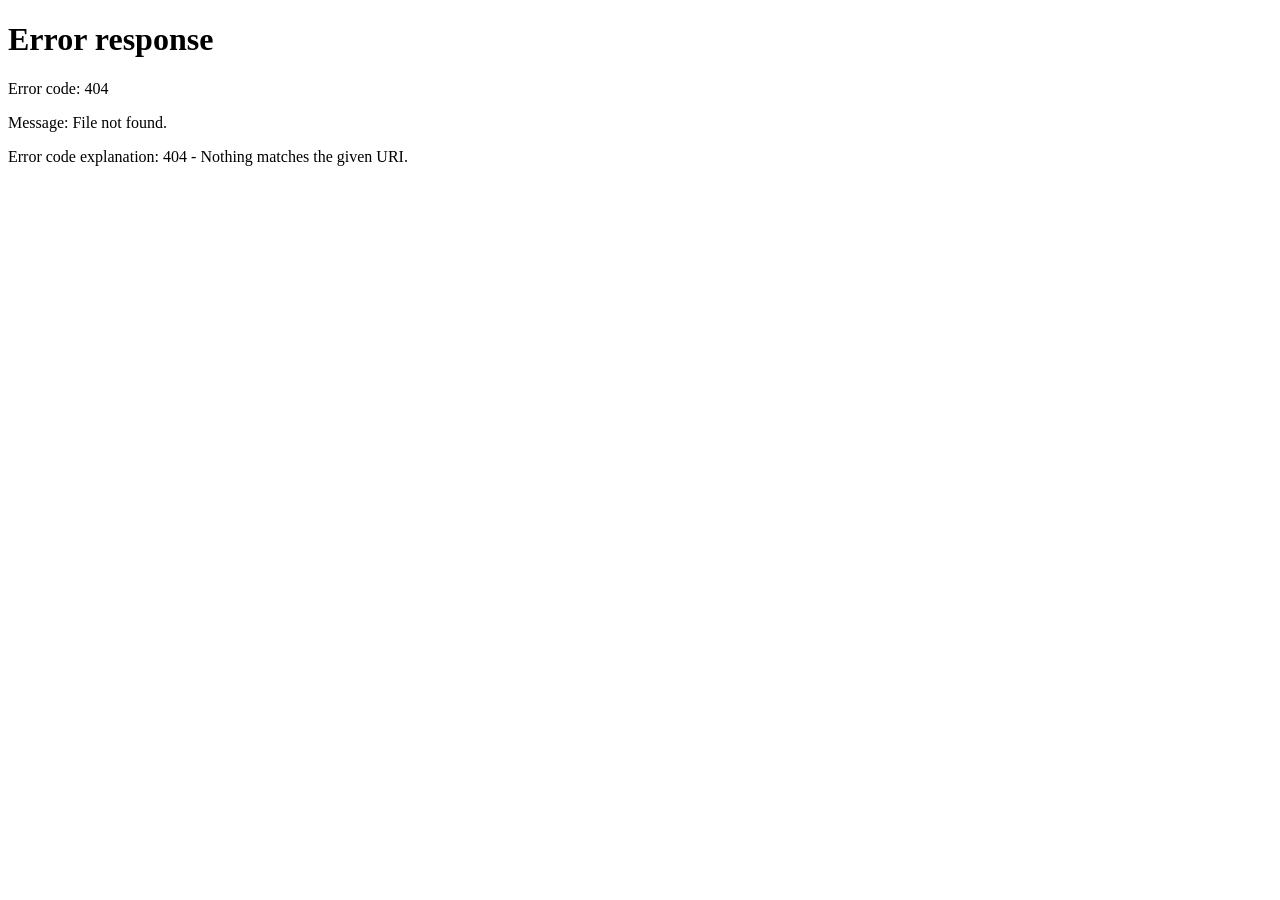
==== dashboard.html @ bbb7360e "Primo upload" ====
<!DOCTYPE html>
<html lang="it">
<head>
    <meta charset="UTF-8">
    <meta name="viewport" content="width=device-width, initial-scale=1.0">
    <title>Dashboard Collaboratori</title>
    <link rel="stylesheet" href="/styles.css">
</head>
<body>

<script src="/protected.js"></script>

<div class="dashboard-layout">

    <aside class="sidebar">
        <h2>GEDE Servizi</h2>
        <ul>
            <li><a href="/comparators/business-gas.html">Business Gas</a></li>
            <li><a href="/comparators/business-luce.html">Business Luce</a></li>
            <li><a href="/comparators/domestico-gas.html">Domestico Gas</a></li>
            <li><a href="/comparators/domestico-luce.html">Domestico Luce</a></li>
        </ul>

        <button class="logout" onclick="logout()">Logout</button>
    </aside>

    <main>
        <h1>Benvenuto nella Dashboard Collaboratori</h1>
        <p>Seleziona un comparatore dal menu laterale.</p>
    </main>

</div>

<script src="/auth.js"></script>
</body>
</html>
---- styles.css ----
body {
    margin: 0;
    font-family: Arial, sans-serif;
    background: #f5f6f7;
}

/* LOGIN */
.login-container {
    width: 320px;
    margin: 100px auto;
    padding: 25px;
    background: white;
    border-radius: 10px;
    box-shadow: 0 0 10px #ccc;
    text-align: center;
}

.login-container input {
    width: 100%;
    padding: 10px;
    margin: 10px 0;
}

button {
    padding: 10px 15px;
    background: #1f73b7;
    color: white;
    border: none;
    width: 100%;
    cursor: pointer;
    border-radius: 6px;
}

button:hover {
    background: #155a8a;
}

/* DASHBOARD */
.dashboard-layout {
    display: grid;
    grid-template-columns: 240px 1fr;
    height: 100vh;
}

.sidebar {
    background: #1f2937;
    color: white;
    padding: 20px;
}

.sidebar h2 {
    margin-top: 0;
}

.sidebar ul {
    padding: 0;
    list-style: none;
}

.sidebar li {
    margin: 12px 0;
}

.sidebar a {
    color: white;
    text-decoration: none;
}

.logout {
    margin-top: 20px;
    background: #ef4444;
}

.logout:hover {
    background: #b91c1c;
}

/* MAIN */
main {
    padding: 30px;
}
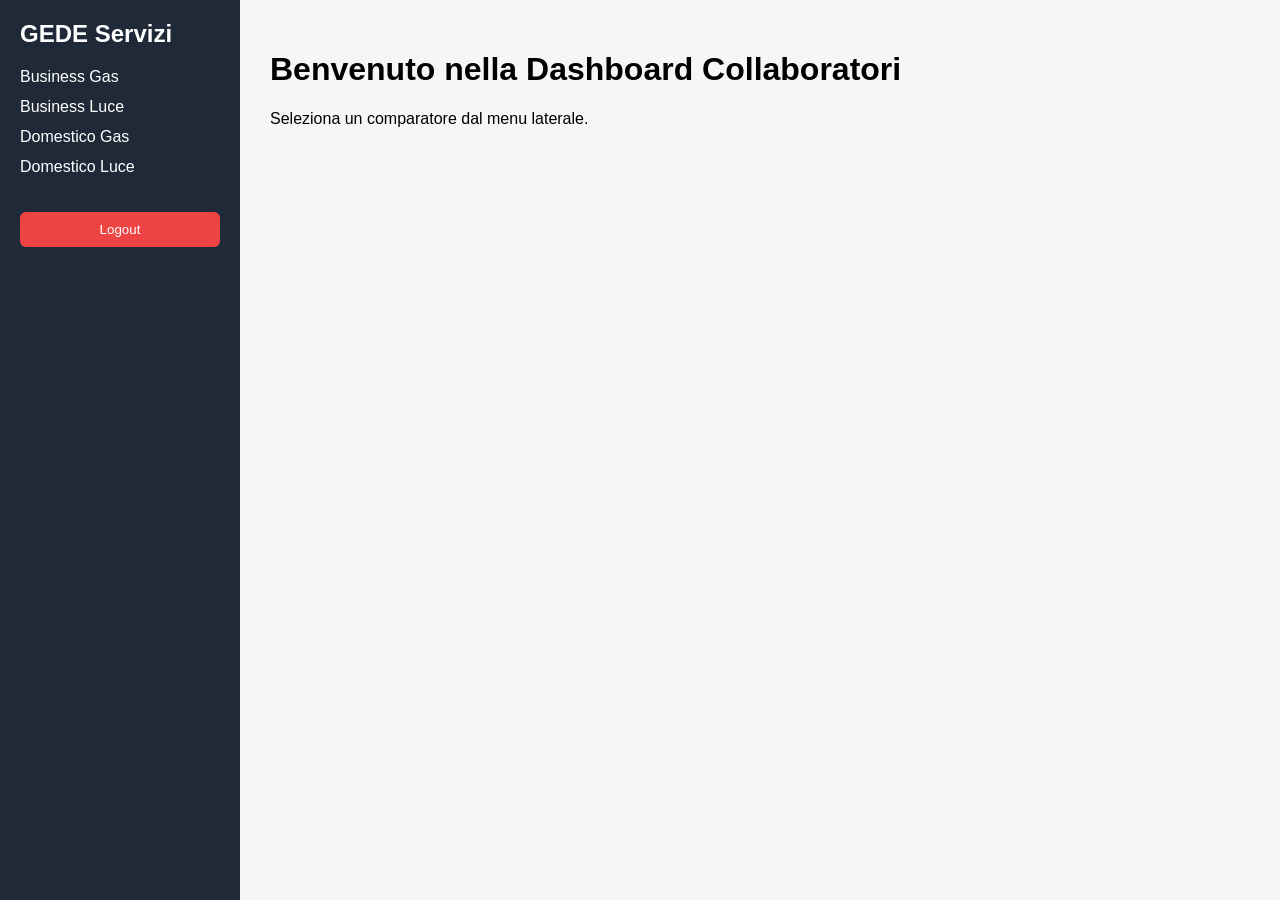
==== commit 07a1eaee: "Update dashboard.html" ====
--- a/dashboard.html
+++ b/dashboard.html
@@ -8,7 +8,7 @@
 </head>
 <body>
 
-<script src="/protected.js"></script>
+
 
 <div class="dashboard-layout">
 
@@ -34,3 +34,4 @@
 <script src="/auth.js"></script>
 </body>
 </html>
+
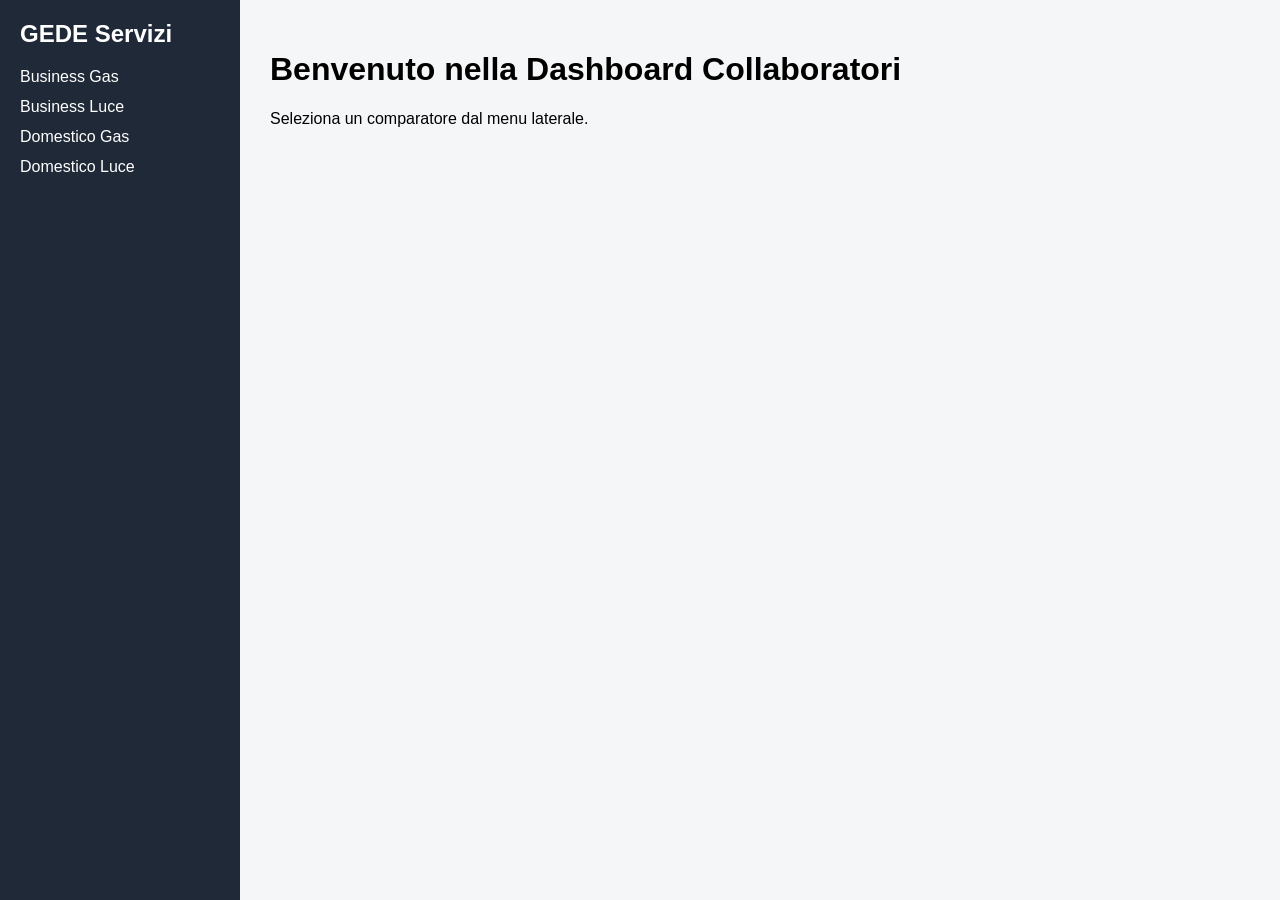
==== commit ba574b8a: "Update dashboard.html" ====
--- a/dashboard.html
+++ b/dashboard.html
@@ -21,7 +21,7 @@
             <li><a href="/comparators/domestico-luce.html">Domestico Luce</a></li>
         </ul>
 
-        <button class="logout" onclick="logout()">Logout</button>
+        
     </aside>
 
     <main>
@@ -35,3 +35,4 @@
 </body>
 </html>
 
+
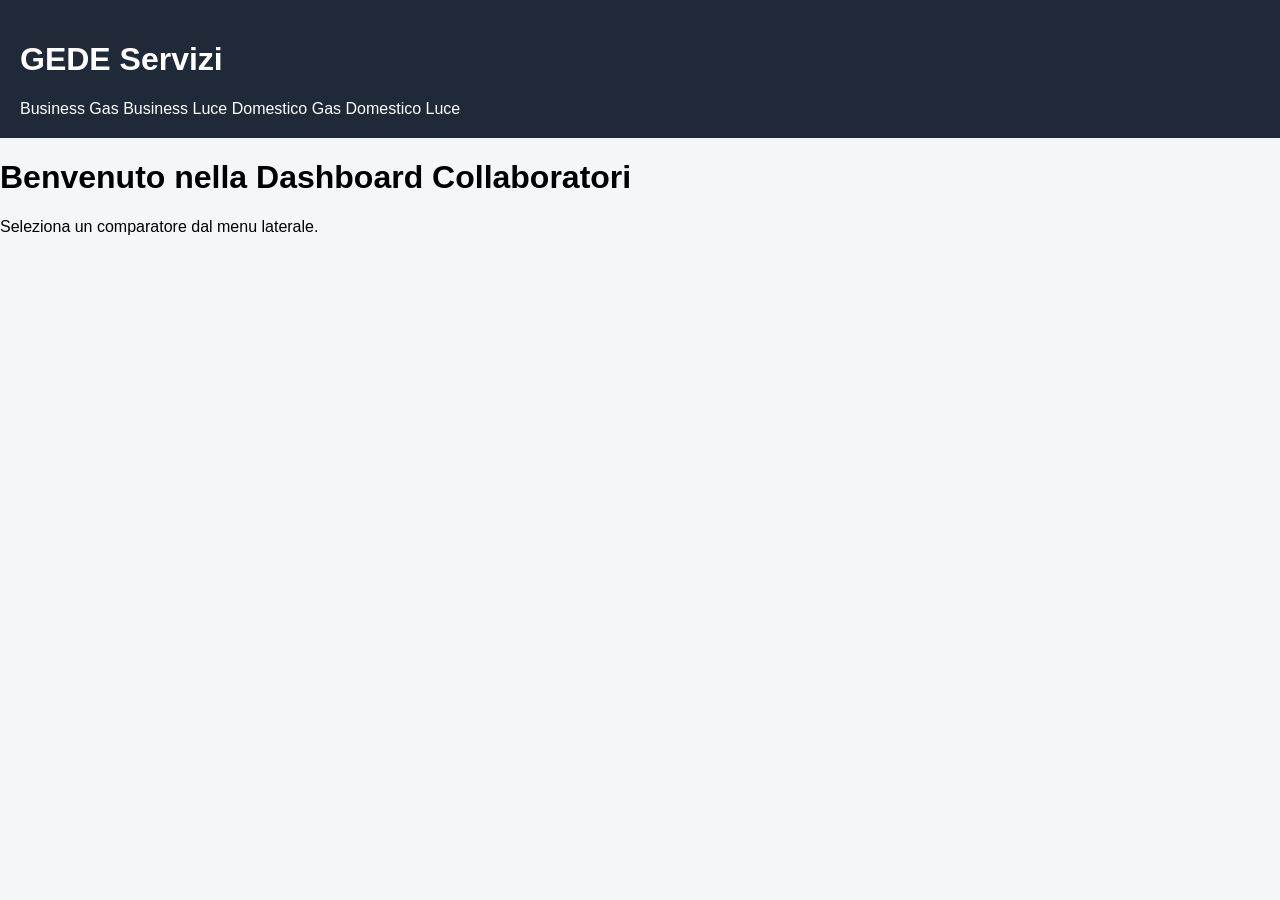
==== commit 7b935959: "Update dashboard.html" ====
--- a/dashboard.html
+++ b/dashboard.html
@@ -3,36 +3,26 @@
 <head>
     <meta charset="UTF-8">
     <meta name="viewport" content="width=device-width, initial-scale=1.0">
-    <title>Dashboard Collaboratori</title>
-    <link rel="stylesheet" href="/styles.css">
+    <title>Dashboard Collaboratori - GEDE</title>
+    <link rel="stylesheet" href="styles.css">
 </head>
 <body>
 
+<div class="sidebar">
+    <h1>GEDE Servizi</h1>
 
+    <a href="comparators/business-gas.html">Business Gas</a>
+    <a href="comparators/business-luce.html">Business Luce</a>
+    <a href="comparators/domestico-gas.html">Domestico Gas</a>
+    <a href="comparators/domestico-luce.html">Domestico Luce</a>
 
-<div class="dashboard-layout">
-
-    <aside class="sidebar">
-        <h2>GEDE Servizi</h2>
-        <ul>
-            <li><a href="/comparators/business-gas.html">Business Gas</a></li>
-            <li><a href="/comparators/business-luce.html">Business Luce</a></li>
-            <li><a href="/comparators/domestico-gas.html">Domestico Gas</a></li>
-            <li><a href="/comparators/domestico-luce.html">Domestico Luce</a></li>
-        </ul>
-
-        
-    </aside>
-
-    <main>
-        <h1>Benvenuto nella Dashboard Collaboratori</h1>
-        <p>Seleziona un comparatore dal menu laterale.</p>
-    </main>
-
+    <!-- 🔴 RIMOSSO IL BOTTONE LOGOUT -->
 </div>
 
-<script src="/auth.js"></script>
+<div class="content">
+    <h1>Benvenuto nella Dashboard Collaboratori</h1>
+    <p>Seleziona un comparatore dal menu laterale.</p>
+</div>
+
 </body>
 </html>
-
-
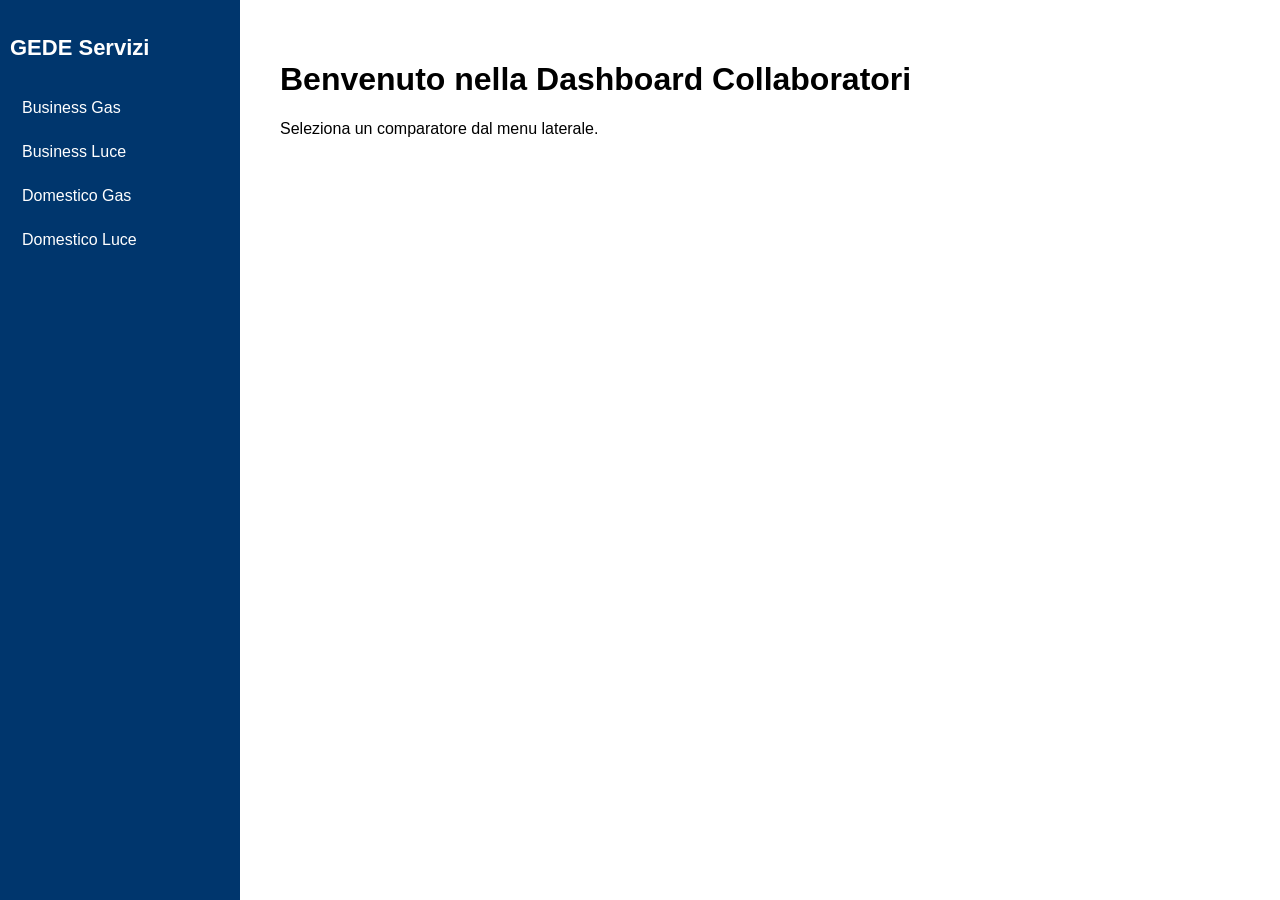
==== commit 402d147c: "Update dashboard.html" ====
--- a/dashboard.html
+++ b/dashboard.html
@@ -3,20 +3,32 @@
 <head>
     <meta charset="UTF-8">
     <meta name="viewport" content="width=device-width, initial-scale=1.0">
-    <title>Dashboard Collaboratori - GEDE</title>
-    <link rel="stylesheet" href="styles.css">
+    <title>Dashboard Collaboratori - GEDE Servizi</title>
+    <style>
+        body { margin:0; font-family: Arial, sans-serif; }
+        .sidebar {
+            width: 220px; background: #00366d; color: white; height: 100vh;
+            position: fixed; padding: 20px 10px;
+        }
+        .sidebar h1 { font-size: 22px; margin-bottom:30px; }
+        .sidebar a {
+            display: block; color: white; text-decoration:none;
+            margin: 10px 0; padding:8px 12px; border-radius:4px;
+        }
+        .sidebar a:hover { background: #0055aa; }
+        .content {
+            margin-left: 240px; padding:40px;
+        }
+    </style>
 </head>
 <body>
 
 <div class="sidebar">
     <h1>GEDE Servizi</h1>
-
     <a href="comparators/business-gas.html">Business Gas</a>
     <a href="comparators/business-luce.html">Business Luce</a>
     <a href="comparators/domestico-gas.html">Domestico Gas</a>
     <a href="comparators/domestico-luce.html">Domestico Luce</a>
-
-    <!-- 🔴 RIMOSSO IL BOTTONE LOGOUT -->
 </div>
 
 <div class="content">
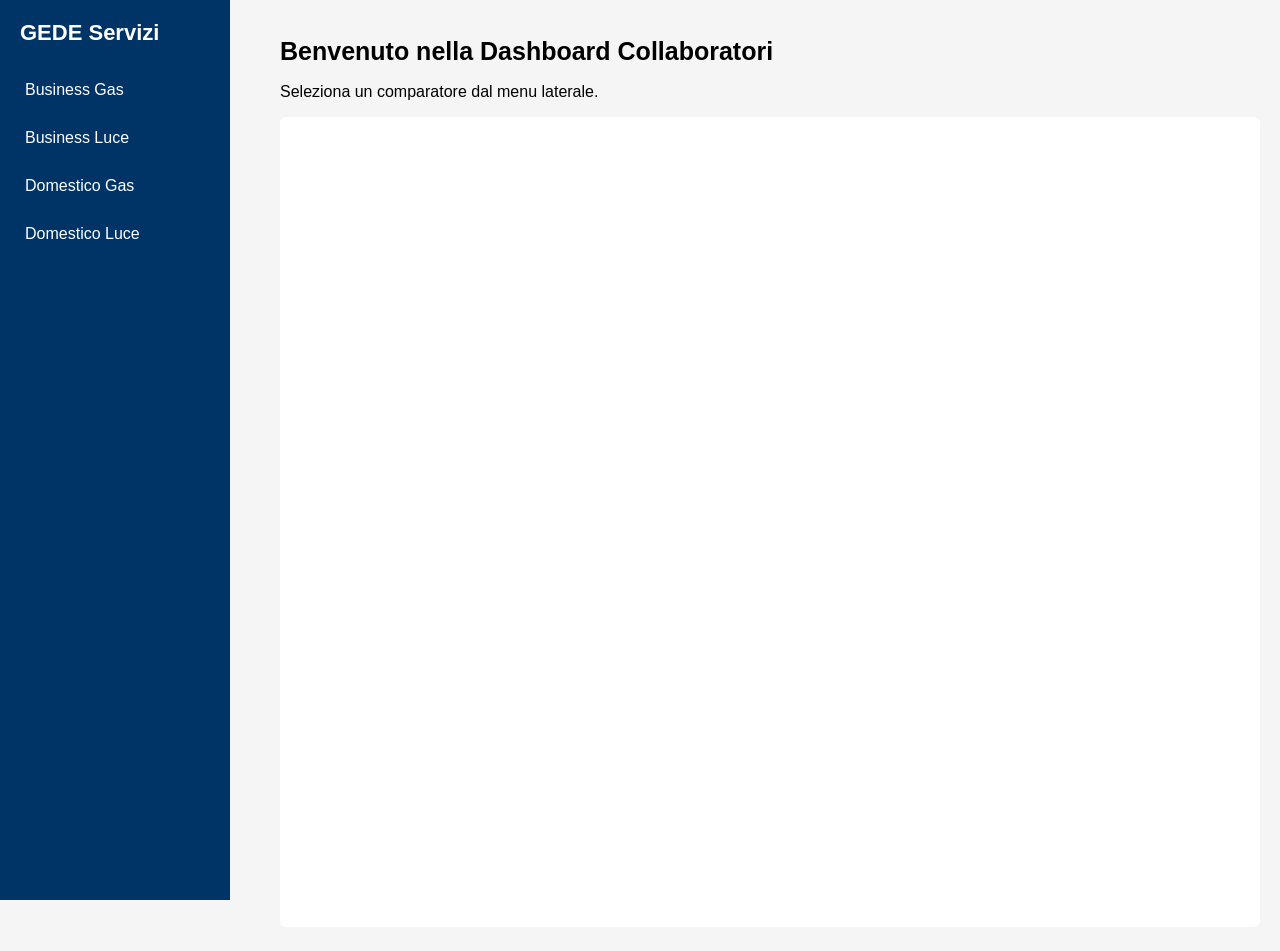
==== commit dfdfd060: "Update dashboard.html" ====
--- a/dashboard.html
+++ b/dashboard.html
@@ -2,39 +2,101 @@
 <html lang="it">
 <head>
     <meta charset="UTF-8">
-    <meta name="viewport" content="width=device-width, initial-scale=1.0">
-    <title>Dashboard Collaboratori - GEDE Servizi</title>
+    <title>Dashboard Collaboratori</title>
+    <link rel="stylesheet" href="styles.css">
+
     <style>
-        body { margin:0; font-family: Arial, sans-serif; }
+        body {
+            margin: 0;
+            display: flex;
+            background-color: #f5f5f5;
+            font-family: Arial, sans-serif;
+        }
+
+        /* MENU LATERALE */
         .sidebar {
-            width: 220px; background: #00366d; color: white; height: 100vh;
-            position: fixed; padding: 20px 10px;
+            width: 230px;
+            background-color: #003366;
+            color: white;
+            height: 100vh;
+            padding: 20px;
+            box-sizing: border-box;
+            position: fixed;
+            top: 0;
+            left: 0;
         }
-        .sidebar h1 { font-size: 22px; margin-bottom:30px; }
+
+        .sidebar h2 {
+            margin-top: 0;
+            margin-bottom: 25px;
+            font-size: 22px;
+        }
+
         .sidebar a {
-            display: block; color: white; text-decoration:none;
-            margin: 10px 0; padding:8px 12px; border-radius:4px;
+            display: block;
+            color: white;
+            text-decoration: none;
+            padding: 10px 5px;
+            margin-bottom: 10px;
+            font-size: 16px;
+            border-radius: 4px;
         }
-        .sidebar a:hover { background: #0055aa; }
-        .content {
-            margin-left: 240px; padding:40px;
+
+        .sidebar a:hover {
+            background-color: #0055A5;
+        }
+
+        /* AREA CONTENUTO CON IFRAME */
+        .content-area {
+            margin-left: 260px;
+            padding: 20px;
+            width: calc(100% - 260px);
+        }
+
+        iframe {
+            width: 100%;
+            height: 90vh;
+            border: none;
+            background: white;
+            border-radius: 6px;
+        }
+
+        .welcome {
+            font-size: 25px;
+            font-weight: bold;
         }
     </style>
 </head>
+
 <body>
 
-<div class="sidebar">
-    <h1>GEDE Servizi</h1>
-    <a href="comparators/business-gas.html">Business Gas</a>
-    <a href="comparators/business-luce.html">Business Luce</a>
-    <a href="comparators/domestico-gas.html">Domestico Gas</a>
-    <a href="comparators/domestico-luce.html">Domestico Luce</a>
-</div>
+    <!-- MENU A SINISTRA -->
+    <div class="sidebar">
+        <h2>GEDE Servizi</h2>
 
-<div class="content">
-    <h1>Benvenuto nella Dashboard Collaboratori</h1>
-    <p>Seleziona un comparatore dal menu laterale.</p>
-</div>
+        <a href="#" onclick="loadPage('comparators/business-gas.html')">Business Gas</a>
+        <a href="#" onclick="loadPage('comparators/business-luce.html')">Business Luce</a>
+        <a href="#" onclick="loadPage('comparators/domestico-gas.html')">Domestico Gas</a>
+        <a href="#" onclick="loadPage('comparators/domestico-luce.html')">Domestico Luce</a>
+    </div>
+
+    <!-- AREA CONTENUTO -->
+    <div class="content-area">
+        <div id="welcomeBox">
+            <h1 class="welcome">Benvenuto nella Dashboard Collaboratori</h1>
+            <p>Seleziona un comparatore dal menu laterale.</p>
+        </div>
+
+        <iframe id="contentFrame"></iframe>
+    </div>
+
+    <!-- SCRIPT PER CAMBIO PAGINA -->
+    <script>
+        function loadPage(url) {
+            document.getElementById('contentFrame').src = url;
+            document.getElementById('welcomeBox').style.display = 'none';
+        }
+    </script>
 
 </body>
 </html>
--- a/styles.css
+++ b/styles.css
@@ -0,0 +1,81 @@
+body {
+    margin: 0;
+    font-family: Arial, sans-serif;
+    background: #f5f6f7;
+}
+
+/* LOGIN */
+.login-container {
+    width: 320px;
+    margin: 100px auto;
+    padding: 25px;
+    background: white;
+    border-radius: 10px;
+    box-shadow: 0 0 10px #ccc;
+    text-align: center;
+}
+
+.login-container input {
+    width: 100%;
+    padding: 10px;
+    margin: 10px 0;
+}
+
+button {
+    padding: 10px 15px;
+    background: #1f73b7;
+    color: white;
+    border: none;
+    width: 100%;
+    cursor: pointer;
+    border-radius: 6px;
+}
+
+button:hover {
+    background: #155a8a;
+}
+
+/* DASHBOARD */
+.dashboard-layout {
+    display: grid;
+    grid-template-columns: 240px 1fr;
+    height: 100vh;
+}
+
+.sidebar {
+    background: #1f2937;
+    color: white;
+    padding: 20px;
+}
+
+.sidebar h2 {
+    margin-top: 0;
+}
+
+.sidebar ul {
+    padding: 0;
+    list-style: none;
+}
+
+.sidebar li {
+    margin: 12px 0;
+}
+
+.sidebar a {
+    color: white;
+    text-decoration: none;
+}
+
+.logout {
+    margin-top: 20px;
+    background: #ef4444;
+}
+
+.logout:hover {
+    background: #b91c1c;
+}
+
+/* MAIN */
+main {
+    padding: 30px;
+}
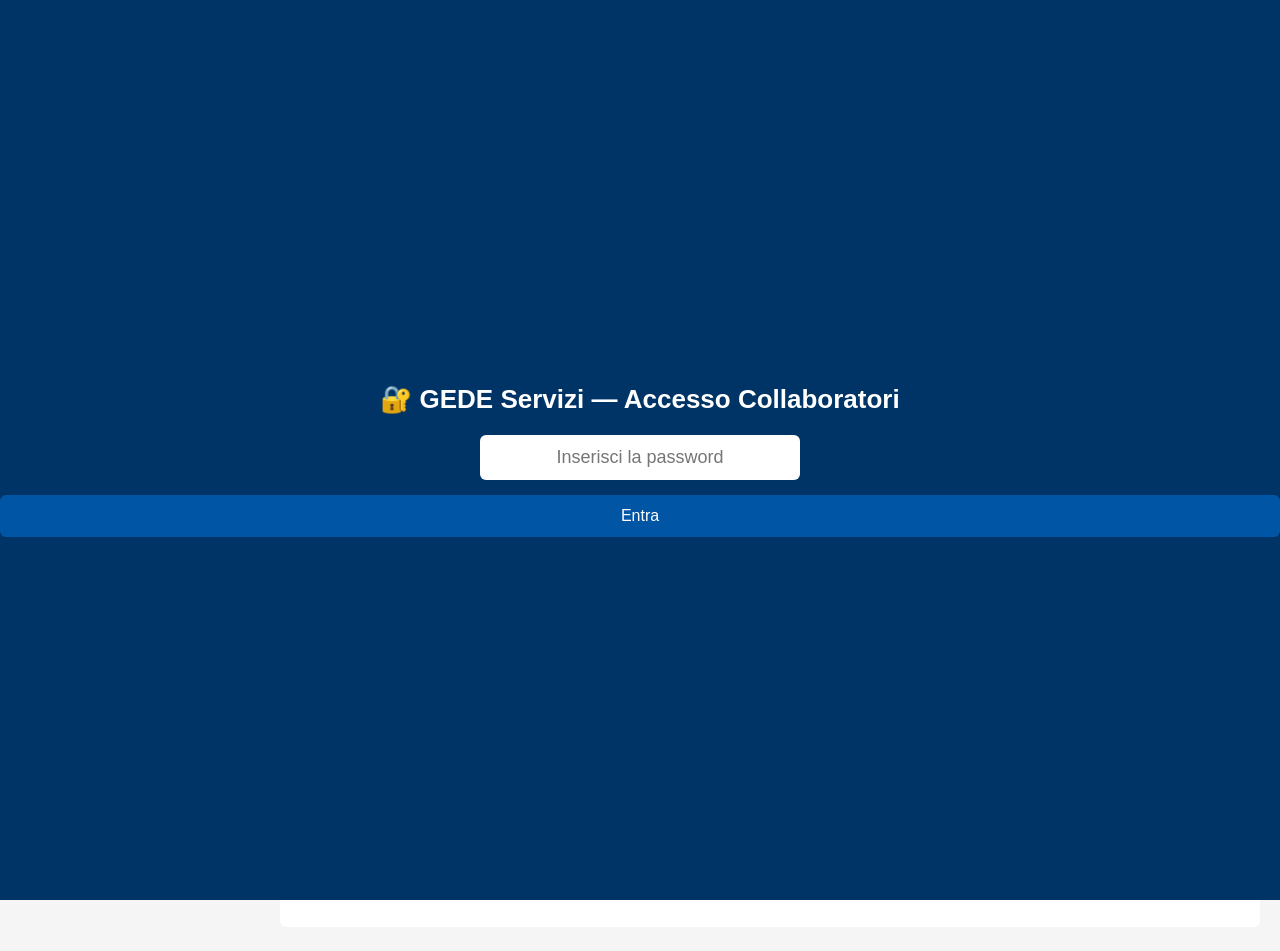
==== commit bbb08550: "Update dashboard.html" ====
--- a/dashboard.html
+++ b/dashboard.html
@@ -4,7 +4,6 @@
     <meta charset="UTF-8">
     <title>Dashboard Collaboratori</title>
     <link rel="stylesheet" href="styles.css">
-
     <style>
         body {
             margin: 0;
@@ -12,8 +11,6 @@
             background-color: #f5f5f5;
             font-family: Arial, sans-serif;
         }
-
-        /* MENU LATERALE */
         .sidebar {
             width: 230px;
             background-color: #003366;
@@ -25,13 +22,11 @@
             top: 0;
             left: 0;
         }
-
         .sidebar h2 {
             margin-top: 0;
             margin-bottom: 25px;
             font-size: 22px;
         }
-
         .sidebar a {
             display: block;
             color: white;
@@ -41,18 +36,14 @@
             font-size: 16px;
             border-radius: 4px;
         }
-
         .sidebar a:hover {
             background-color: #0055A5;
         }
-
-        /* AREA CONTENUTO CON IFRAME */
         .content-area {
             margin-left: 260px;
             padding: 20px;
             width: calc(100% - 260px);
         }
-
         iframe {
             width: 100%;
             height: 90vh;
@@ -60,20 +51,70 @@
             background: white;
             border-radius: 6px;
         }
-
         .welcome {
             font-size: 25px;
             font-weight: bold;
         }
+
+        /* SCHERMATA DI LOGIN */
+        #loginScreen {
+            position: fixed;
+            top: 0; left: 0;
+            width: 100%; height: 100%;
+            background-color: #003366;
+            display: flex;
+            flex-direction: column;
+            align-items: center;
+            justify-content: center;
+            z-index: 9999;
+        }
+        #loginScreen h2 {
+            color: white;
+            font-size: 26px;
+            margin-bottom: 20px;
+        }
+        #loginScreen input {
+            padding: 12px 20px;
+            font-size: 18px;
+            border-radius: 6px;
+            border: none;
+            margin-bottom: 15px;
+            width: 280px;
+            text-align: center;
+        }
+        #loginScreen button {
+            padding: 12px 30px;
+            font-size: 16px;
+            background-color: #0055A5;
+            color: white;
+            border: none;
+            border-radius: 6px;
+            cursor: pointer;
+        }
+        #loginScreen button:hover {
+            background-color: #0077CC;
+        }
+        #loginError {
+            color: #ff6666;
+            margin-top: 12px;
+            font-size: 15px;
+            display: none;
+        }
     </style>
 </head>
+<body>
 
-<body>
+    <!-- SCHERMATA LOGIN -->
+    <div id="loginScreen">
+        <h2>🔐 GEDE Servizi — Accesso Collaboratori</h2>
+        <input type="password" id="passwordInput" placeholder="Inserisci la password" onkeydown="if(event.key==='Enter') checkPassword()" />
+        <button onclick="checkPassword()">Entra</button>
+        <p id="loginError">❌ Password errata. Riprova.</p>
+    </div>
 
     <!-- MENU A SINISTRA -->
     <div class="sidebar">
         <h2>GEDE Servizi</h2>
-
         <a href="#" onclick="loadPage('comparators/business-gas.html')">Business Gas</a>
         <a href="#" onclick="loadPage('comparators/business-luce.html')">Business Luce</a>
         <a href="#" onclick="loadPage('comparators/domestico-gas.html')">Domestico Gas</a>
@@ -86,17 +127,26 @@
             <h1 class="welcome">Benvenuto nella Dashboard Collaboratori</h1>
             <p>Seleziona un comparatore dal menu laterale.</p>
         </div>
-
         <iframe id="contentFrame"></iframe>
     </div>
 
-    <!-- SCRIPT PER CAMBIO PAGINA -->
     <script>
+        const PASSWORD_CORRETTA = "gede2025"; // ← CAMBIA QUI LA TUA PASSWORD
+
+        function checkPassword() {
+            const inserita = document.getElementById('passwordInput').value;
+            if (inserita === PASSWORD_CORRETTA) {
+                document.getElementById('loginScreen').style.display = 'none';
+            } else {
+                document.getElementById('loginError').style.display = 'block';
+                document.getElementById('passwordInput').value = '';
+            }
+        }
+
         function loadPage(url) {
             document.getElementById('contentFrame').src = url;
             document.getElementById('welcomeBox').style.display = 'none';
         }
     </script>
-
 </body>
 </html>
